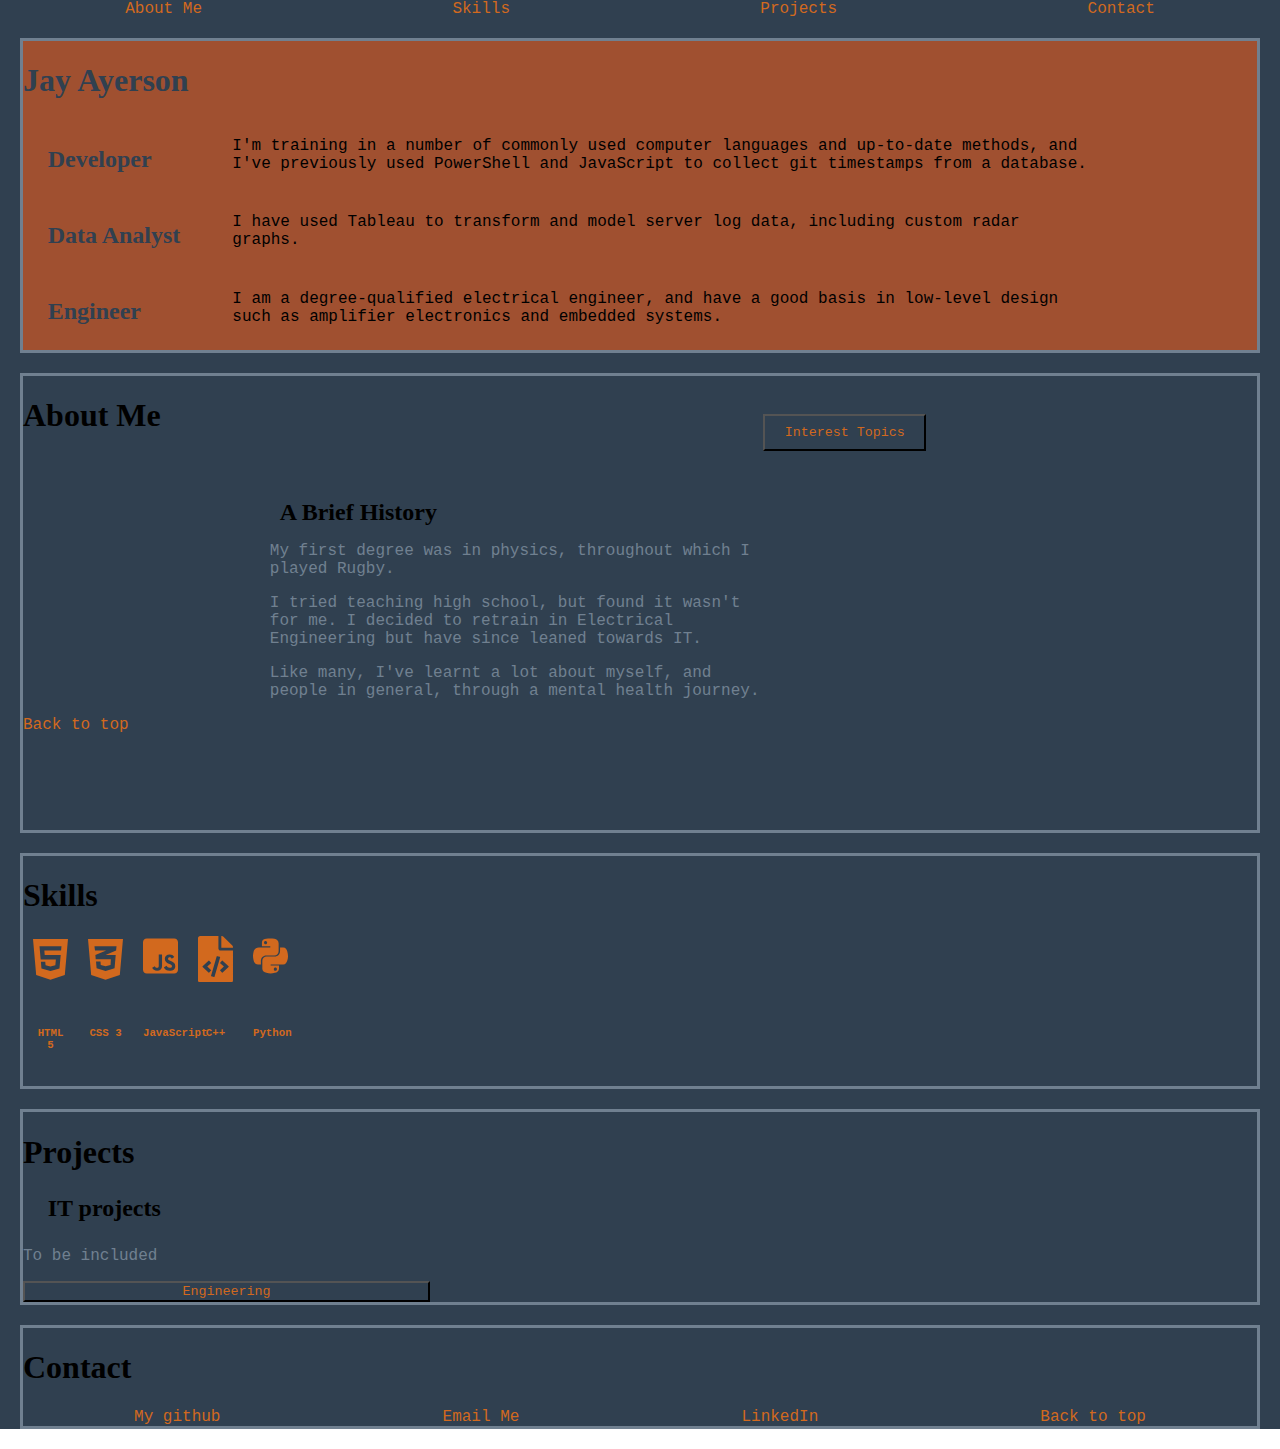
==== Portfolio.html @ 1999d2dd "Boilerplate" ====
<!DOCTYPE html>
<html lang="en">
<head>
    <meta charset="UTF-8">
    <meta http-equiv="X-UA-Compatible" content="IE=edge">
    <meta name="viewport" content="width=device-width, initial-scale=1.0">
    <title>J.Ayerson</title>
    <link rel="stylesheet" href="portmain.css">
</head>
        <!-- Boilerplate version -->
<body>

    <main>
        <a name="top"></a>
        <nav>
            <!-- Landing, About, Tech skills, IT dev Projects, Engineering/Physics(?), Contact  -->
            <a href="#about">About Me</a>
            <a href="#skills">Skills</a>
            <a href="#projects">Projects</a>
            <a href="#contact">Contact</a>
        </nav>
        <div class="box landing">
            <h1>Jay Ayerson</h1>
            <table class="landing__table">
                <div class="landing__table--row">
                    <h2>Developer</h2>
                    <p>I'm training in a number of commonly used computer languages and up-to-date methods, and I've previously used PowerShell and JavaScript to collect git timestamps from a database.</p>
                </div>
                <div class="landing__table--row">
                    <h2>Data Analyst</h2>
                    <p>I have used Tableau to transform and model server log data, including custom radar graphs.</p>
                </div>
                <div class="landing__table--row">
                    <h2>Engineer</h2>
                    <p>I am a degree-qualified electrical engineer, and have a good basis in low-level design such as amplifier electronics and embedded systems.</p>
                </div>
            </table>
        </div>
        <a name="about"></a>
        <div class="box1">
            <h1 class="box1__header">About Me</h1>
            <div class="box1__element--main">
                <h2>A Brief History</h2>
                <p>My first degree was in physics, throughout which I played Rugby.</p>
                <p>I tried teaching high school, but found it wasn't for me. I decided to retrain in Electrical Engineering but have since leaned towards IT.</p>
                <p>Like many, I've learnt a lot about myself, and people in general, through a mental health journey.</p>
            </div>
            <div class="box1__button">
                <button type="button" class="box1__button--collapsible" onclick="showTopics()">Interest Topics</button>
            </div>
            <div class="box1__element--collapsible" id="collapsible">
                <h2>A Selection of Interest Topics on Youtube</h2>
                    <ul>
                        <li><a href="https://www.youtube.com/watch?v=Kpm8rEywBDQ&ab_channel=AnswerinProgress">Algorithm vs algorithm</a></li>
                        <li><a href="https://www.youtube.com/watch?v=BvLf63krM2g&ab_channel=It%27sOkayToBeSmart">Why do we lie?</a> - How are our minds actually built?</li>
                        <li><a href="https://www.youtube.com/playlist?list=PLui6Eyny-UzwxbWCWDbTzEwsZnnROBTIL">Yoga</a></li>
                        <li><a href="https://www.youtube.com/playlist?list=PL8dPuuaLjXtNgK6MZucdYldNkMybYIHKR">A Crash Course in Philosophy</a></li>
                        <li><a href="https://www.youtube.com/watch?v=uFh5_RjpFeY&ab_channel=toldinstone">What happened to the spoils of Rome?</a></li>
                </ul>
            </div>
            <a href="#top" class="top">Back to top</a>
        </div>
        <div class="box">
            <a name="skills"></a>
            <h1>Skills</h1>
            <div class="box__icons">
                <svg aria-hidden="true" focusable="false" data-prefix="fab" data-icon="html5" role="img" xmlns="http://www.w3.org/2000/svg" viewBox="0 0 384 512" class="svg-inline--fa fa-html5 fa-w-12 fa-2x"><path fill="currentColor" d="M0 32l34.9 395.8L191.5 480l157.6-52.2L384 32H0zm308.2 127.9H124.4l4.1 49.4h175.6l-13.6 148.4-97.9 27v.3h-1.1l-98.7-27.3-6-75.8h47.7L138 320l53.5 14.5 53.7-14.5 6-62.2H84.3L71.5 112.2h241.1l-4.4 47.7z" class=""></path></svg>
                <svg aria-hidden="true" focusable="false" data-prefix="fab" data-icon="css3-alt" role="img" xmlns="http://www.w3.org/2000/svg" viewBox="0 0 384 512" class="svg-inline--fa fa-css3-alt fa-w-12 fa-2x"><path fill="currentColor" d="M0 32l34.9 395.8L192 480l157.1-52.2L384 32H0zm313.1 80l-4.8 47.3L193 208.6l-.3.1h111.5l-12.8 146.6-98.2 28.7-98.8-29.2-6.4-73.9h48.9l3.2 38.3 52.6 13.3 54.7-15.4 3.7-61.6-166.3-.5v-.1l-.2.1-3.6-46.3L193.1 162l6.5-2.7H76.7L70.9 112h242.2z" class=""></path></svg>
                <svg aria-hidden="true" focusable="false" data-prefix="fab" data-icon="js-square" role="img" xmlns="http://www.w3.org/2000/svg" viewBox="0 0 448 512" class="svg-inline--fa fa-js-square fa-w-14 fa-2x"><path fill="currentColor" d="M400 32H48C21.5 32 0 53.5 0 80v352c0 26.5 21.5 48 48 48h352c26.5 0 48-21.5 48-48V80c0-26.5-21.5-48-48-48zM243.8 381.4c0 43.6-25.6 63.5-62.9 63.5-33.7 0-53.2-17.4-63.2-38.5l34.3-20.7c6.6 11.7 12.6 21.6 27.1 21.6 13.8 0 22.6-5.4 22.6-26.5V237.7h42.1v143.7zm99.6 63.5c-39.1 0-64.4-18.6-76.7-43l34.3-19.8c9 14.7 20.8 25.6 41.5 25.6 17.4 0 28.6-8.7 28.6-20.8 0-14.4-11.4-19.5-30.7-28l-10.5-4.5c-30.4-12.9-50.5-29.2-50.5-63.5 0-31.6 24.1-55.6 61.6-55.6 26.8 0 46 9.3 59.8 33.7L368 290c-7.2-12.9-15-18-27.1-18-12.3 0-20.1 7.8-20.1 18 0 12.6 7.8 17.7 25.9 25.6l10.5 4.5c35.8 15.3 55.9 31 55.9 66.2 0 37.8-29.8 58.6-69.7 58.6z" class=""></path></svg>
                <svg aria-hidden="true" focusable="false" data-prefix="fas" data-icon="file-code" role="img" xmlns="http://www.w3.org/2000/svg" viewBox="0 0 384 512" class="svg-inline--fa fa-file-code fa-w-12 fa-3x"><path fill="currentColor" d="M384 121.941V128H256V0h6.059c6.365 0 12.47 2.529 16.971 7.029l97.941 97.941A24.005 24.005 0 0 1 384 121.941zM248 160c-13.2 0-24-10.8-24-24V0H24C10.745 0 0 10.745 0 24v464c0 13.255 10.745 24 24 24h336c13.255 0 24-10.745 24-24V160H248zM123.206 400.505a5.4 5.4 0 0 1-7.633.246l-64.866-60.812a5.4 5.4 0 0 1 0-7.879l64.866-60.812a5.4 5.4 0 0 1 7.633.246l19.579 20.885a5.4 5.4 0 0 1-.372 7.747L101.65 336l40.763 35.874a5.4 5.4 0 0 1 .372 7.747l-19.579 20.884zm51.295 50.479l-27.453-7.97a5.402 5.402 0 0 1-3.681-6.692l61.44-211.626a5.402 5.402 0 0 1 6.692-3.681l27.452 7.97a5.4 5.4 0 0 1 3.68 6.692l-61.44 211.626a5.397 5.397 0 0 1-6.69 3.681zm160.792-111.045l-64.866 60.812a5.4 5.4 0 0 1-7.633-.246l-19.58-20.885a5.4 5.4 0 0 1 .372-7.747L284.35 336l-40.763-35.874a5.4 5.4 0 0 1-.372-7.747l19.58-20.885a5.4 5.4 0 0 1 7.633-.246l64.866 60.812a5.4 5.4 0 0 1-.001 7.879z" class=""></path></svg>
                <svg aria-hidden="true" focusable="false" data-prefix="fab" data-icon="python" role="img" xmlns="http://www.w3.org/2000/svg" viewBox="0 0 448 512" class="svg-inline--fa fa-python fa-w-14 fa-2x"><path fill="currentColor" d="M439.8 200.5c-7.7-30.9-22.3-54.2-53.4-54.2h-40.1v47.4c0 36.8-31.2 67.8-66.8 67.8H172.7c-29.2 0-53.4 25-53.4 54.3v101.8c0 29 25.2 46 53.4 54.3 33.8 9.9 66.3 11.7 106.8 0 26.9-7.8 53.4-23.5 53.4-54.3v-40.7H226.2v-13.6h160.2c31.1 0 42.6-21.7 53.4-54.2 11.2-33.5 10.7-65.7 0-108.6zM286.2 404c11.1 0 20.1 9.1 20.1 20.3 0 11.3-9 20.4-20.1 20.4-11 0-20.1-9.2-20.1-20.4.1-11.3 9.1-20.3 20.1-20.3zM167.8 248.1h106.8c29.7 0 53.4-24.5 53.4-54.3V91.9c0-29-24.4-50.7-53.4-55.6-35.8-5.9-74.7-5.6-106.8.1-45.2 8-53.4 24.7-53.4 55.6v40.7h106.9v13.6h-147c-31.1 0-58.3 18.7-66.8 54.2-9.8 40.7-10.2 66.1 0 108.6 7.6 31.6 25.7 54.2 56.8 54.2H101v-48.8c0-35.3 30.5-66.4 66.8-66.4zm-6.7-142.6c-11.1 0-20.1-9.1-20.1-20.3.1-11.3 9-20.4 20.1-20.4 11 0 20.1 9.2 20.1 20.4s-9 20.3-20.1 20.3z" class=""></path></svg>
                <h6>HTML 5</h6>
                <h6>CSS 3</h6>
                <h6>JavaScript</h6>
                <h6>C++</h6>
                <h6>Python</h6>
            </div>
        </div>
        <div class="box">
            <a name="projects"></a>
            <h1>Projects</h1>
            <h2>IT projects</h2>
            <p>To be included</p>
            <button type="button" class="box1__button--collapsible" onclick="showEng()">Engineering</button>
            <div id = be-hidden>
                <h2>Engineering projects</h2>
                <p>To be included</p>
            </div>
        </div>
        <div class="box">
            <a name="contact"></a>
            <h1>Contact</h1>
            <div class="box__spaced">
                <a href="https://github.com/Jayerson">My github</a>
                <a href="mailto:ayersonj@gmail.com">Email Me</a>
                <a href="https://www.linkedin.com/in/   jay-ayerson-a98764133/">LinkedIn</a>
                <a href="#top">Back to top</a>
            </div>
        </div>
    </main>  
</body>
<script src="portmain.js"></script>
</html>
---- portmain.css ----
/* Base palette:
Chocolate, slategrey, on #304050 base; orange highlights*/
body {
  margin: 0;
  padding: 0;
}

main {
  background-color: #304050;
}

nav {
  display: flex;
  justify-content: space-around;
  width: 100%;
}

a:link {
  color: chocolate;
  text-decoration: none;
}
a:hover {
  color: orange;
}
a:visited {
  color: slategrey;
}

.box1 {
  border: 3px solid slategrey;
  margin: 20px;
  display: grid;
  grid-template-columns: 1fr 2fr 2fr;
  grid-template-rows: 1fr 2fr 1fr;
  grid-template-areas: "header . button" ". one two" "top . .";
}
.box1__header {
  grid-area: header;
}
.box1__element--main {
  grid-area: one;
}
.box1__element--collapsible {
  grid-area: two;
  display: none;
}
.box1__button {
  grid-area: button;
  background-color: #304050;
  display: flex;
  justify-content: start;
  align-items: center;
}
.box1__button--collapsible {
  height: 33%;
  width: 33%;
  background-color: #304050;
  color: chocolate;
}
.box1__button--collapsible:hover {
  background-color: slategrey;
  color: orange;
}

.landing {
  background-color: #a05030;
  color: #304050;
  display: flex;
  justify-content: space-around;
  flex-direction: column;
}
.landing__table {
  width: 90%;
}
.landing__table--row {
  display: flex;
  flex-direction: row;
  justify-content: start;
}
.landing__table--row > h2 {
  width: 160px;
}
.landing__table--row > p {
  color: black;
  width: 70%;
}

.box {
  border: 3px solid slategrey;
  margin: 20px;
}
.box__spaced {
  display: flex;
  width: 100%;
  justify-content: space-around;
}
.box__icons {
  color: chocolate;
  display: grid;
  gap: 20px;
  margin: 10px;
  grid-template-columns: repeat(5, 35px);
  text-align: center;
}

.top {
  grid-area: top;
}

li,
p {
  color: slategrey;
  font-family: courier;
}

a,
button {
  font-family: courier;
}

h6 {
  font-family: courier;
}

h1 {
  font-family: verdana;
}

h2 {
  margin: 2%;
  font-family: verdana;
}

#be-hidden {
  display: none;
}
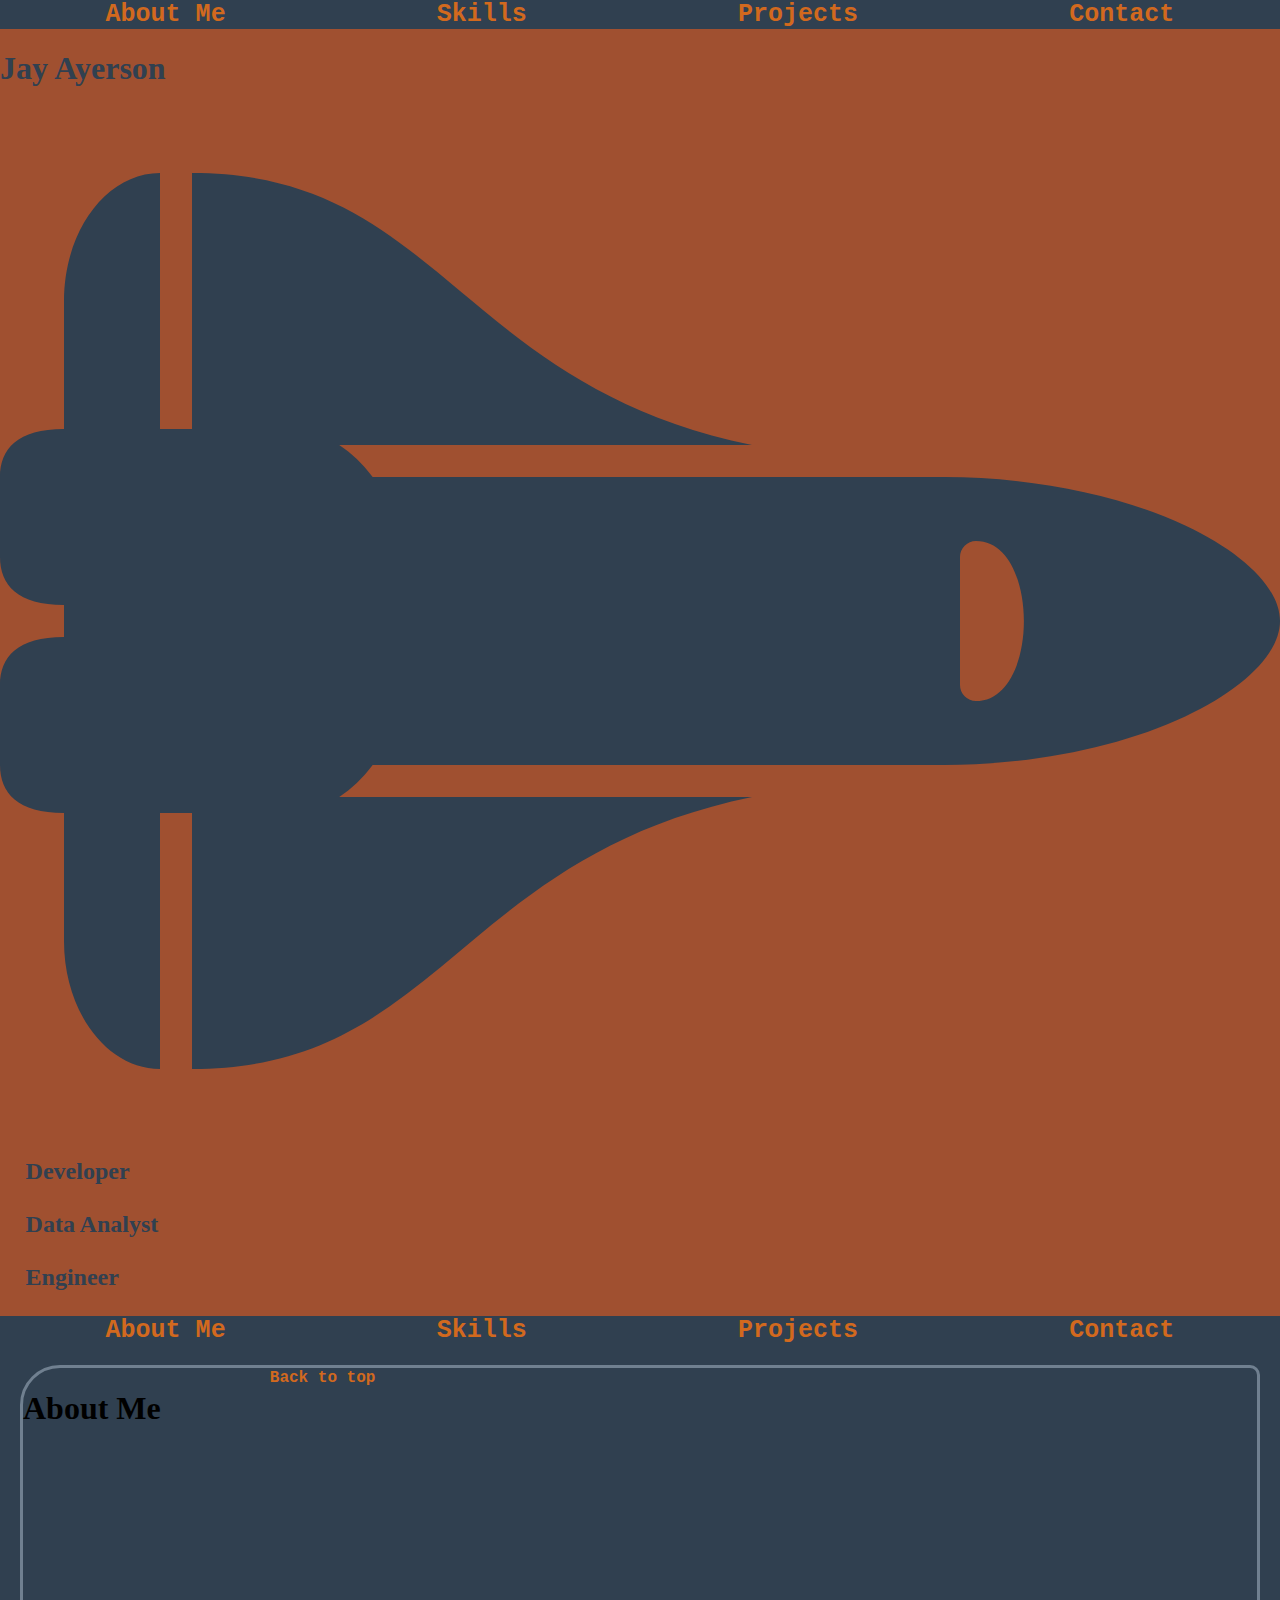
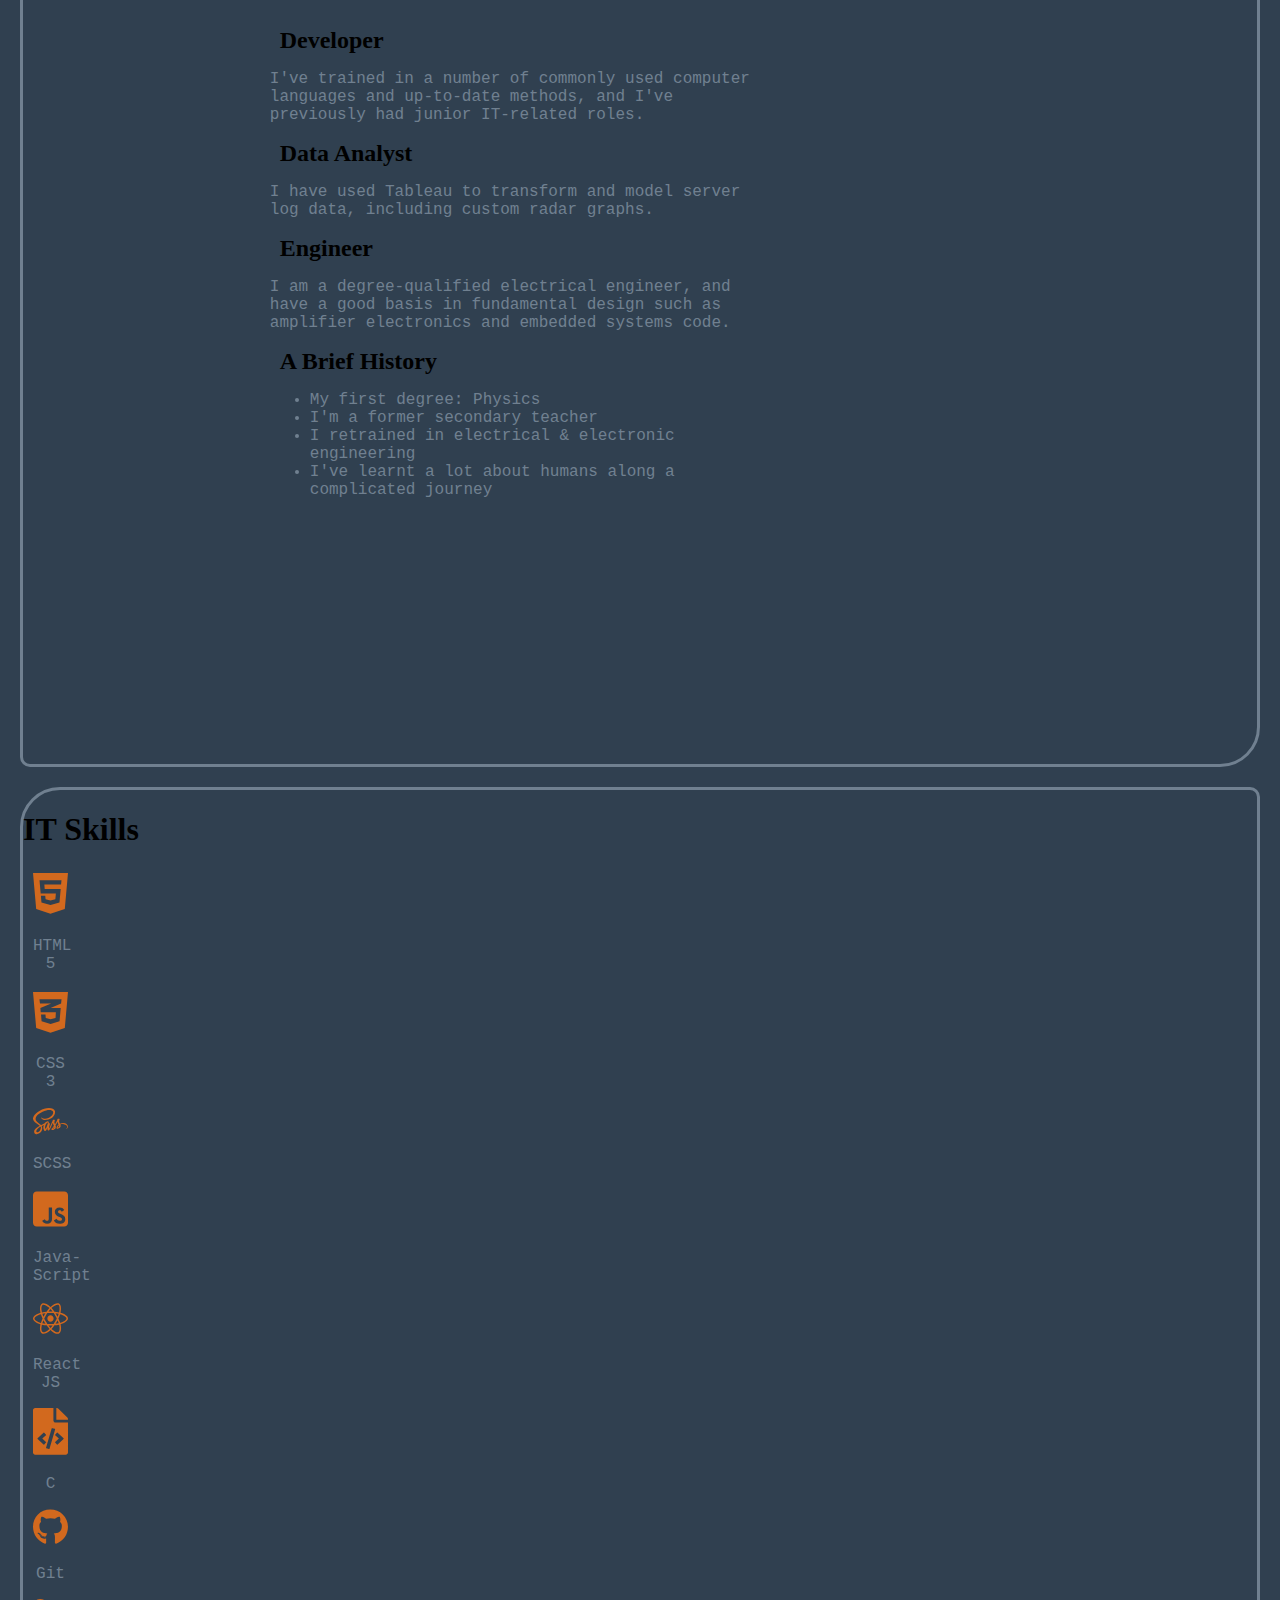
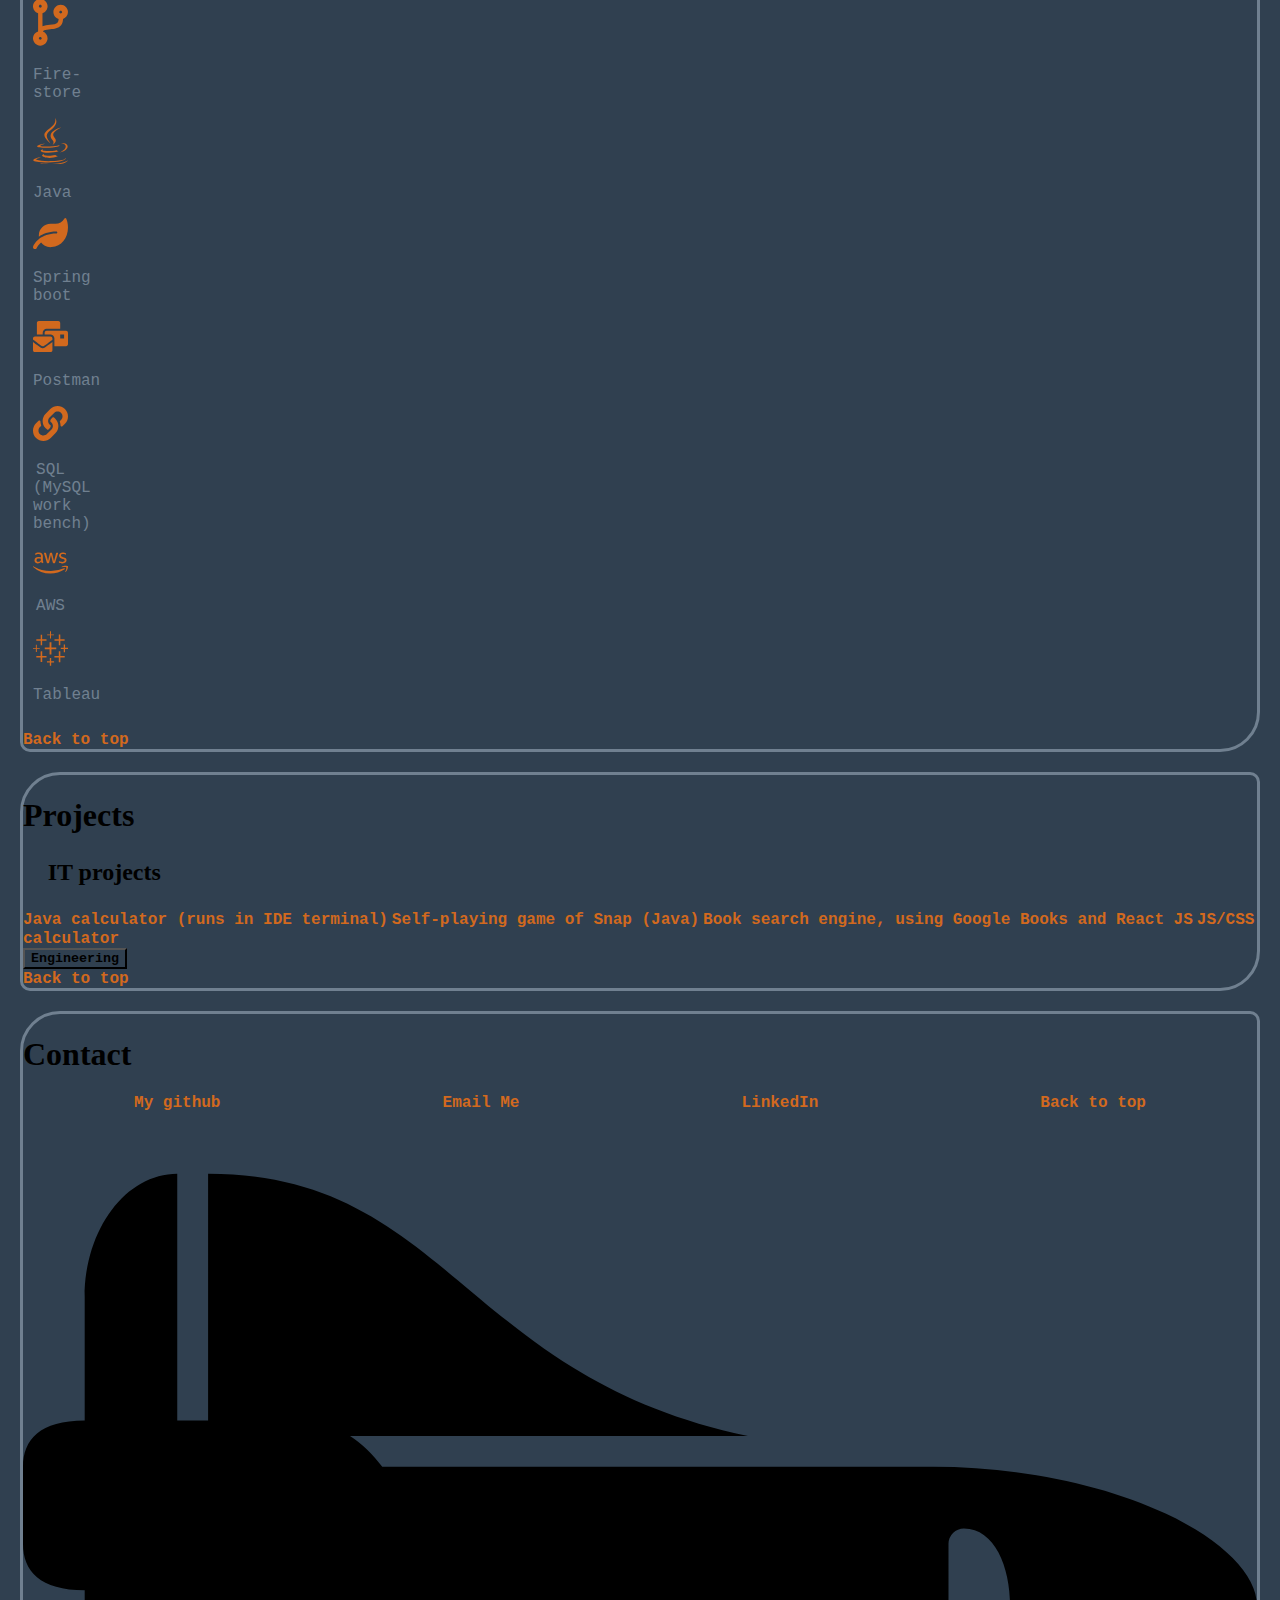
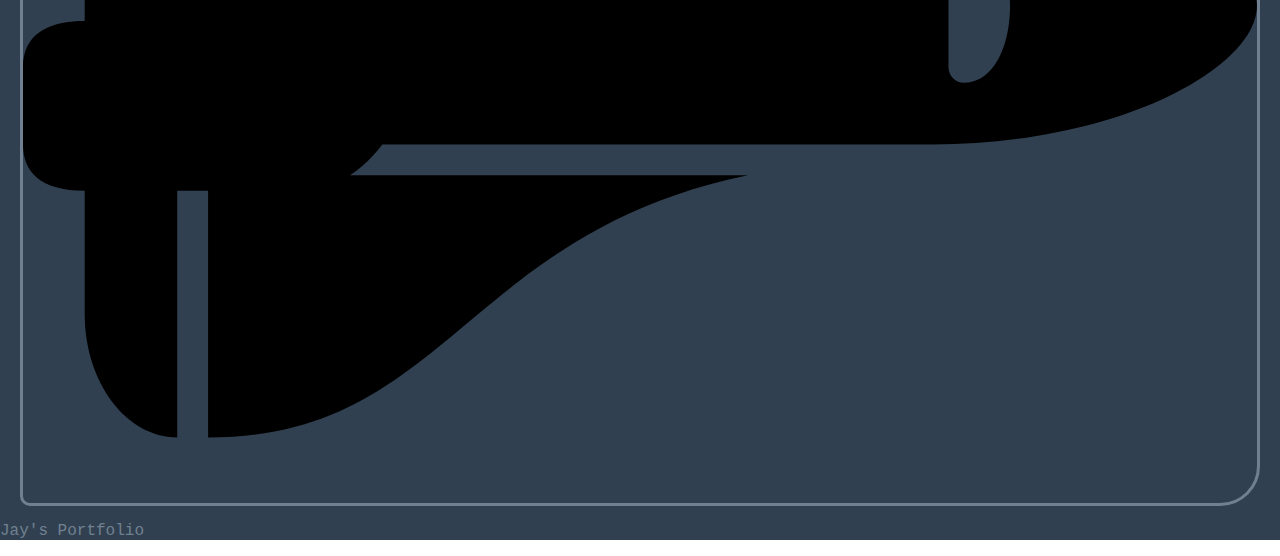
==== commit 2e5bb7c0: "minor content update" ====
--- a/Portfolio.html
+++ b/Portfolio.html
@@ -7,96 +7,183 @@
     <title>J.Ayerson</title>
     <link rel="stylesheet" href="portmain.css">
 </head>
-        <!-- Boilerplate version -->
+
 <body>
 
     <main>
         <a name="top"></a>
         <nav>
-            <!-- Landing, About, Tech skills, IT dev Projects, Engineering/Physics(?), Contact  -->
             <a href="#about">About Me</a>
             <a href="#skills">Skills</a>
             <a href="#projects">Projects</a>
             <a href="#contact">Contact</a>
         </nav>
-        <div class="box landing">
+        <div class="landing">
             <h1>Jay Ayerson</h1>
-            <table class="landing__table">
-                <div class="landing__table--row">
-                    <h2>Developer</h2>
-                    <p>I'm training in a number of commonly used computer languages and up-to-date methods, and I've previously used PowerShell and JavaScript to collect git timestamps from a database.</p>
-                </div>
-                <div class="landing__table--row">
-                    <h2>Data Analyst</h2>
-                    <p>I have used Tableau to transform and model server log data, including custom radar graphs.</p>
-                </div>
-                <div class="landing__table--row">
-                    <h2>Engineer</h2>
-                    <p>I am a degree-qualified electrical engineer, and have a good basis in low-level design such as amplifier electronics and embedded systems.</p>
-                </div>
-            </table>
+            <svg class = "land" aria-hidden="true" focusable="false" data-prefix="fas" data-icon="space-shuttle" role="img" xmlns="http://www.w3.org/2000/svg" viewBox="0 0 640 512" class="svg-inline--fa fa-space-shuttle fa-w-20 fa-3x"><path fill="currentColor" d="M592.604 208.244C559.735 192.836 515.777 184 472 184H186.327c-4.952-6.555-10.585-11.978-16.72-16H376C229.157 137.747 219.403 32 96.003 32H96v128H80V32c-26.51 0-48 28.654-48 64v64c-23.197 0-32 10.032-32 24v40c0 13.983 8.819 24 32 24v16c-23.197 0-32 10.032-32 24v40c0 13.983 8.819 24 32 24v64c0 35.346 21.49 64 48 64V352h16v128h.003c123.4 0 133.154-105.747 279.997-136H169.606c6.135-4.022 11.768-9.445 16.72-16H472c43.777 0 87.735-8.836 120.604-24.244C622.282 289.845 640 271.992 640 256s-17.718-33.845-47.396-47.756zM488 296a8 8 0 0 1-8-8v-64a8 8 0 0 1 8-8c31.909 0 31.942 80 0 80z" class=""></path></svg>
+            <div class="landing__text">
+                <h2>Developer</h2>
+                <h2>Data Analyst</h2>
+                <h2>Engineer</h2>
+            </div>
         </div>
         <a name="about"></a>
-        <div class="box1">
-            <h1 class="box1__header">About Me</h1>
+        <nav id="sticky_nav">
+            <a href="#about">About Me</a>
+            <a href="#skills">Skills</a>
+            <a href="#projects">Projects</a>
+            <a href="#contact">Contact</a>
+        </nav>
+        <div class="box box1">
+            <h1>About Me</h1>
             <div class="box1__element--main">
+                <h2>Developer</h2>
+                <p>I've trained in a number of commonly used computer languages and up-to-date methods, and I've previously had junior IT-related roles.</p>
+                <h2>Data Analyst</h2>
+                <p>I have used Tableau to transform and model server log data, including custom radar graphs.</p>
+                <h2>Engineer</h2>
+                <p>I am a degree-qualified electrical engineer, and have a good basis in fundamental design such as amplifier electronics and embedded systems code.</p>
                 <h2>A Brief History</h2>
-                <p>My first degree was in physics, throughout which I played Rugby.</p>
-                <p>I tried teaching high school, but found it wasn't for me. I decided to retrain in Electrical Engineering but have since leaned towards IT.</p>
-                <p>Like many, I've learnt a lot about myself, and people in general, through a mental health journey.</p>
+                <ul>
+                    <li>My first degree: Physics</li>
+                    <li>I'm a former secondary teacher</li>
+                    <li>I retrained in electrical & electronic engineering</li>
+                    <li>I've learnt a lot about humans along a complicated journey</li>
+                </ul>
             </div>
-            <div class="box1__button">
-                <button type="button" class="box1__button--collapsible" onclick="showTopics()">Interest Topics</button>
-            </div>
-            <div class="box1__element--collapsible" id="collapsible">
-                <h2>A Selection of Interest Topics on Youtube</h2>
+            <div class="box1__element--collapsible" >
+                <button type="button" class="box1__button" 
+                    id="about_inline"
+                    onclick="showTopics()"
+                    >Interest Topics</button>
+                <div id="collapsible">
+                    <button type="button"
+                    onclick="showTopics()"
+                    class=box1__button>Hide</button>
+                    <h2>A Selection of Interest Topics on Youtube</h2>
                     <ul>
                         <li><a href="https://www.youtube.com/watch?v=Kpm8rEywBDQ&ab_channel=AnswerinProgress">Algorithm vs algorithm</a></li>
                         <li><a href="https://www.youtube.com/watch?v=BvLf63krM2g&ab_channel=It%27sOkayToBeSmart">Why do we lie?</a> - How are our minds actually built?</li>
                         <li><a href="https://www.youtube.com/playlist?list=PLui6Eyny-UzwxbWCWDbTzEwsZnnROBTIL">Yoga</a></li>
                         <li><a href="https://www.youtube.com/playlist?list=PL8dPuuaLjXtNgK6MZucdYldNkMybYIHKR">A Crash Course in Philosophy</a></li>
                         <li><a href="https://www.youtube.com/watch?v=uFh5_RjpFeY&ab_channel=toldinstone">What happened to the spoils of Rome?</a></li>
-                </ul>
+                    </ul>
+                </div>
+                <div id="swapout">
+                    <svg aria-hidden="true" focusable="false" data-prefix="fab" data-icon="youtube" role="img" xmlns="http://www.w3.org/2000/svg" viewBox="0 0 576 512" class="svg-inline--fa fa-youtube fa-w-18 fa-2x"><path fill="$third" d="M549.655 124.083c-6.281-23.65-24.787-42.276-48.284-48.597C458.781 64 288 64 288 64S117.22 64 74.629 75.486c-23.497 6.322-42.003 24.947-48.284 48.597-11.412 42.867-11.412 132.305-11.412 132.305s0 89.438 11.412 132.305c6.281 23.65 24.787 41.5 48.284 47.821C117.22 448 288 448 288 448s170.78 0 213.371-11.486c23.497-6.321 42.003-24.171 48.284-47.821 11.412-42.867 11.412-132.305 11.412-132.305s0-89.438-11.412-132.305zm-317.51 213.508V175.185l142.739 81.205-142.739 81.201z" class=""></path></svg>
+                </div>
             </div>
-            <a href="#top" class="top">Back to top</a>
+            <div class="toNav"><a href="#top" class="top">Back to top</a></div>           
         </div>
         <div class="box">
             <a name="skills"></a>
-            <h1>Skills</h1>
+            <h1>IT Skills</h1>
             <div class="box__icons">
-                <svg aria-hidden="true" focusable="false" data-prefix="fab" data-icon="html5" role="img" xmlns="http://www.w3.org/2000/svg" viewBox="0 0 384 512" class="svg-inline--fa fa-html5 fa-w-12 fa-2x"><path fill="currentColor" d="M0 32l34.9 395.8L191.5 480l157.6-52.2L384 32H0zm308.2 127.9H124.4l4.1 49.4h175.6l-13.6 148.4-97.9 27v.3h-1.1l-98.7-27.3-6-75.8h47.7L138 320l53.5 14.5 53.7-14.5 6-62.2H84.3L71.5 112.2h241.1l-4.4 47.7z" class=""></path></svg>
-                <svg aria-hidden="true" focusable="false" data-prefix="fab" data-icon="css3-alt" role="img" xmlns="http://www.w3.org/2000/svg" viewBox="0 0 384 512" class="svg-inline--fa fa-css3-alt fa-w-12 fa-2x"><path fill="currentColor" d="M0 32l34.9 395.8L192 480l157.1-52.2L384 32H0zm313.1 80l-4.8 47.3L193 208.6l-.3.1h111.5l-12.8 146.6-98.2 28.7-98.8-29.2-6.4-73.9h48.9l3.2 38.3 52.6 13.3 54.7-15.4 3.7-61.6-166.3-.5v-.1l-.2.1-3.6-46.3L193.1 162l6.5-2.7H76.7L70.9 112h242.2z" class=""></path></svg>
-                <svg aria-hidden="true" focusable="false" data-prefix="fab" data-icon="js-square" role="img" xmlns="http://www.w3.org/2000/svg" viewBox="0 0 448 512" class="svg-inline--fa fa-js-square fa-w-14 fa-2x"><path fill="currentColor" d="M400 32H48C21.5 32 0 53.5 0 80v352c0 26.5 21.5 48 48 48h352c26.5 0 48-21.5 48-48V80c0-26.5-21.5-48-48-48zM243.8 381.4c0 43.6-25.6 63.5-62.9 63.5-33.7 0-53.2-17.4-63.2-38.5l34.3-20.7c6.6 11.7 12.6 21.6 27.1 21.6 13.8 0 22.6-5.4 22.6-26.5V237.7h42.1v143.7zm99.6 63.5c-39.1 0-64.4-18.6-76.7-43l34.3-19.8c9 14.7 20.8 25.6 41.5 25.6 17.4 0 28.6-8.7 28.6-20.8 0-14.4-11.4-19.5-30.7-28l-10.5-4.5c-30.4-12.9-50.5-29.2-50.5-63.5 0-31.6 24.1-55.6 61.6-55.6 26.8 0 46 9.3 59.8 33.7L368 290c-7.2-12.9-15-18-27.1-18-12.3 0-20.1 7.8-20.1 18 0 12.6 7.8 17.7 25.9 25.6l10.5 4.5c35.8 15.3 55.9 31 55.9 66.2 0 37.8-29.8 58.6-69.7 58.6z" class=""></path></svg>
-                <svg aria-hidden="true" focusable="false" data-prefix="fas" data-icon="file-code" role="img" xmlns="http://www.w3.org/2000/svg" viewBox="0 0 384 512" class="svg-inline--fa fa-file-code fa-w-12 fa-3x"><path fill="currentColor" d="M384 121.941V128H256V0h6.059c6.365 0 12.47 2.529 16.971 7.029l97.941 97.941A24.005 24.005 0 0 1 384 121.941zM248 160c-13.2 0-24-10.8-24-24V0H24C10.745 0 0 10.745 0 24v464c0 13.255 10.745 24 24 24h336c13.255 0 24-10.745 24-24V160H248zM123.206 400.505a5.4 5.4 0 0 1-7.633.246l-64.866-60.812a5.4 5.4 0 0 1 0-7.879l64.866-60.812a5.4 5.4 0 0 1 7.633.246l19.579 20.885a5.4 5.4 0 0 1-.372 7.747L101.65 336l40.763 35.874a5.4 5.4 0 0 1 .372 7.747l-19.579 20.884zm51.295 50.479l-27.453-7.97a5.402 5.402 0 0 1-3.681-6.692l61.44-211.626a5.402 5.402 0 0 1 6.692-3.681l27.452 7.97a5.4 5.4 0 0 1 3.68 6.692l-61.44 211.626a5.397 5.397 0 0 1-6.69 3.681zm160.792-111.045l-64.866 60.812a5.4 5.4 0 0 1-7.633-.246l-19.58-20.885a5.4 5.4 0 0 1 .372-7.747L284.35 336l-40.763-35.874a5.4 5.4 0 0 1-.372-7.747l19.58-20.885a5.4 5.4 0 0 1 7.633-.246l64.866 60.812a5.4 5.4 0 0 1-.001 7.879z" class=""></path></svg>
-                <svg aria-hidden="true" focusable="false" data-prefix="fab" data-icon="python" role="img" xmlns="http://www.w3.org/2000/svg" viewBox="0 0 448 512" class="svg-inline--fa fa-python fa-w-14 fa-2x"><path fill="currentColor" d="M439.8 200.5c-7.7-30.9-22.3-54.2-53.4-54.2h-40.1v47.4c0 36.8-31.2 67.8-66.8 67.8H172.7c-29.2 0-53.4 25-53.4 54.3v101.8c0 29 25.2 46 53.4 54.3 33.8 9.9 66.3 11.7 106.8 0 26.9-7.8 53.4-23.5 53.4-54.3v-40.7H226.2v-13.6h160.2c31.1 0 42.6-21.7 53.4-54.2 11.2-33.5 10.7-65.7 0-108.6zM286.2 404c11.1 0 20.1 9.1 20.1 20.3 0 11.3-9 20.4-20.1 20.4-11 0-20.1-9.2-20.1-20.4.1-11.3 9.1-20.3 20.1-20.3zM167.8 248.1h106.8c29.7 0 53.4-24.5 53.4-54.3V91.9c0-29-24.4-50.7-53.4-55.6-35.8-5.9-74.7-5.6-106.8.1-45.2 8-53.4 24.7-53.4 55.6v40.7h106.9v13.6h-147c-31.1 0-58.3 18.7-66.8 54.2-9.8 40.7-10.2 66.1 0 108.6 7.6 31.6 25.7 54.2 56.8 54.2H101v-48.8c0-35.3 30.5-66.4 66.8-66.4zm-6.7-142.6c-11.1 0-20.1-9.1-20.1-20.3.1-11.3 9-20.4 20.1-20.4 11 0 20.1 9.2 20.1 20.4s-9 20.3-20.1 20.3z" class=""></path></svg>
-                <h6>HTML 5</h6>
-                <h6>CSS 3</h6>
-                <h6>JavaScript</h6>
-                <h6>C++</h6>
-                <h6>Python</h6>
+                <div class="box__icons--grid">
+                    <div>
+                        <svg aria-hidden="true" focusable="false" data-prefix="fab" data-icon="html5" role="img" xmlns="http://www.w3.org/2000/svg" viewBox="0 0 384 512" class="svg-inline--fa fa-html5 fa-w-12 fa-2x"><path fill="currentColor" d="M0 32l34.9 395.8L191.5 480l157.6-52.2L384 32H0zm308.2 127.9H124.4l4.1 49.4h175.6l-13.6 148.4-97.9 27v.3h-1.1l-98.7-27.3-6-75.8h47.7L138 320l53.5 14.5 53.7-14.5 6-62.2H84.3L71.5 112.2h241.1l-4.4 47.7z" class=""></path></svg>
+                        <p>HTML 5</p>
+                    </div>
+                    <div>
+                        <svg aria-hidden="true" focusable="false" data-prefix="fab" data-icon="css3-alt" role="img" xmlns="http://www.w3.org/2000/svg" viewBox="0 0 384 512" class="svg-inline--fa fa-css3-alt fa-w-12 fa-2x"><path fill="currentColor" d="M0 32l34.9 395.8L192 480l157.1-52.2L384 32H0zm313.1 80l-4.8 47.3L193 208.6l-.3.1h111.5l-12.8 146.6-98.2 28.7-98.8-29.2-6.4-73.9h48.9l3.2 38.3 52.6 13.3 54.7-15.4 3.7-61.6-166.3-.5v-.1l-.2.1-3.6-46.3L193.1 162l6.5-2.7H76.7L70.9 112h242.2z" class=""></path></svg>
+                        <p>CSS 3</p>
+                    </div>
+                    <div>
+                        <svg aria-hidden="true" focusable="false" data-prefix="fab" data-icon="sass" role="img" xmlns="http://www.w3.org/2000/svg" viewBox="0 0 640 512" class="svg-inline--fa fa-sass fa-w-20 fa-2x"><path fill="currentColor" d="M301.84 378.92c-.3.6-.6 1.08 0 0zm249.13-87a131.16 131.16 0 0 0-58 13.5c-5.9-11.9-12-22.3-13-30.1-1.2-9.1-2.5-14.5-1.1-25.3s7.7-26.1 7.6-27.2-1.4-6.6-14.3-6.7-24 2.5-25.29 5.9a122.83 122.83 0 0 0-5.3 19.1c-2.3 11.7-25.79 53.5-39.09 75.3-4.4-8.5-8.1-16-8.9-22-1.2-9.1-2.5-14.5-1.1-25.3s7.7-26.1 7.6-27.2-1.4-6.6-14.29-6.7-24 2.5-25.3 5.9-2.7 11.4-5.3 19.1-33.89 77.3-42.08 95.4c-4.2 9.2-7.8 16.6-10.4 21.6-.4.8-.7 1.3-.9 1.7.3-.5.5-1 .5-.8-2.2 4.3-3.5 6.7-3.5 6.7v.1c-1.7 3.2-3.6 6.1-4.5 6.1-.6 0-1.9-8.4.3-19.9 4.7-24.2 15.8-61.8 15.7-63.1-.1-.7 2.1-7.2-7.3-10.7-9.1-3.3-12.4 2.2-13.2 2.2s-1.4 2-1.4 2 10.1-42.4-19.39-42.4c-18.4 0-44 20.2-56.58 38.5-7.9 4.3-25 13.6-43 23.5-6.9 3.8-14 7.7-20.7 11.4-.5-.5-.9-1-1.4-1.5-35.79-38.2-101.87-65.2-99.07-116.5 1-18.7 7.5-67.8 127.07-127.4 98-48.8 176.35-35.4 189.84-5.6 19.4 42.5-41.89 121.6-143.66 133-38.79 4.3-59.18-10.7-64.28-16.3-5.3-5.9-6.1-6.2-8.1-5.1-3.3 1.8-1.2 7 0 10.1 3 7.9 15.5 21.9 36.79 28.9 18.7 6.1 64.18 9.5 119.17-11.8 61.78-23.8 109.87-90.1 95.77-145.6C386.52 18.32 293-.18 204.57 31.22c-52.69 18.7-109.67 48.1-150.66 86.4-48.69 45.6-56.48 85.3-53.28 101.9 11.39 58.9 92.57 97.3 125.06 125.7-1.6.9-3.1 1.7-4.5 2.5-16.29 8.1-78.18 40.5-93.67 74.7-17.5 38.8 2.9 66.6 16.29 70.4 41.79 11.6 84.58-9.3 107.57-43.6s20.2-79.1 9.6-99.5c-.1-.3-.3-.5-.4-.8 4.2-2.5 8.5-5 12.8-7.5 8.29-4.9 16.39-9.4 23.49-13.3-4 10.8-6.9 23.8-8.4 42.6-1.8 22 7.3 50.5 19.1 61.7 5.2 4.9 11.49 5 15.39 5 13.8 0 20-11.4 26.89-25 8.5-16.6 16-35.9 16-35.9s-9.4 52.2 16.3 52.2c9.39 0 18.79-12.1 23-18.3v.1s.2-.4.7-1.2c1-1.5 1.5-2.4 1.5-2.4v-.3c3.8-6.5 12.1-21.4 24.59-46 16.2-31.8 31.69-71.5 31.69-71.5a201.24 201.24 0 0 0 6.2 25.8c2.8 9.5 8.7 19.9 13.4 30-3.8 5.2-6.1 8.2-6.1 8.2a.31.31 0 0 0 .1.2c-3 4-6.4 8.3-9.9 12.5-12.79 15.2-28 32.6-30 37.6-2.4 5.9-1.8 10.3 2.8 13.7 3.4 2.6 9.4 3 15.69 2.5 11.5-.8 19.6-3.6 23.5-5.4a82.2 82.2 0 0 0 20.19-10.6c12.5-9.2 20.1-22.4 19.4-39.8-.4-9.6-3.5-19.2-7.3-28.2 1.1-1.6 2.3-3.3 3.4-5C434.8 301.72 450.1 270 450.1 270a201.24 201.24 0 0 0 6.2 25.8c2.4 8.1 7.09 17 11.39 25.7-18.59 15.1-30.09 32.6-34.09 44.1-7.4 21.3-1.6 30.9 9.3 33.1 4.9 1 11.9-1.3 17.1-3.5a79.46 79.46 0 0 0 21.59-11.1c12.5-9.2 24.59-22.1 23.79-39.6-.3-7.9-2.5-15.8-5.4-23.4 15.7-6.6 36.09-10.2 62.09-7.2 55.68 6.5 66.58 41.3 64.48 55.8s-13.8 22.6-17.7 25-5.1 3.3-4.8 5.1c.5 2.6 2.3 2.5 5.6 1.9 4.6-.8 29.19-11.8 30.29-38.7 1.6-34-31.09-71.4-89-71.1zm-429.18 144.7c-18.39 20.1-44.19 27.7-55.28 21.3C54.61 451 59.31 421.42 82 400c13.8-13 31.59-25 43.39-32.4 2.7-1.6 6.6-4 11.4-6.9.8-.5 1.2-.7 1.2-.7.9-.6 1.9-1.1 2.9-1.7 8.29 30.4.3 57.2-19.1 78.3zm134.36-91.4c-6.4 15.7-19.89 55.7-28.09 53.6-7-1.8-11.3-32.3-1.4-62.3 5-15.1 15.6-33.1 21.9-40.1 10.09-11.3 21.19-14.9 23.79-10.4 3.5 5.9-12.2 49.4-16.2 59.2zm111 53c-2.7 1.4-5.2 2.3-6.4 1.6-.9-.5 1.1-2.4 1.1-2.4s13.9-14.9 19.4-21.7c3.2-4 6.9-8.7 10.89-13.9 0 .5.1 1 .1 1.6-.13 17.9-17.32 30-25.12 34.8zm85.58-19.5c-2-1.4-1.7-6.1 5-20.7 2.6-5.7 8.59-15.3 19-24.5a36.18 36.18 0 0 1 1.9 10.8c-.1 22.5-16.2 30.9-25.89 34.4z" class=""></path></svg>
+                        <p>SCSS</p>
+                    </div>
+                    <div>
+                        <svg aria-hidden="true" focusable="false" data-prefix="fab" data-icon="js-square" role="img" xmlns="http://www.w3.org/2000/svg" viewBox="0 0 448 512" class="svg-inline--fa fa-js-square fa-w-14 fa-2x"><path fill="currentColor" d="M400 32H48C21.5 32 0 53.5 0 80v352c0 26.5 21.5 48 48 48h352c26.5 0 48-21.5 48-48V80c0-26.5-21.5-48-48-48zM243.8 381.4c0 43.6-25.6 63.5-62.9 63.5-33.7 0-53.2-17.4-63.2-38.5l34.3-20.7c6.6 11.7 12.6 21.6 27.1 21.6 13.8 0 22.6-5.4 22.6-26.5V237.7h42.1v143.7zm99.6 63.5c-39.1 0-64.4-18.6-76.7-43l34.3-19.8c9 14.7 20.8 25.6 41.5 25.6 17.4 0 28.6-8.7 28.6-20.8 0-14.4-11.4-19.5-30.7-28l-10.5-4.5c-30.4-12.9-50.5-29.2-50.5-63.5 0-31.6 24.1-55.6 61.6-55.6 26.8 0 46 9.3 59.8 33.7L368 290c-7.2-12.9-15-18-27.1-18-12.3 0-20.1 7.8-20.1 18 0 12.6 7.8 17.7 25.9 25.6l10.5 4.5c35.8 15.3 55.9 31 55.9 66.2 0 37.8-29.8 58.6-69.7 58.6z" class=""></path></svg>
+                        <p>Java- Script</p>
+                    </div>
+                    <div>
+                        <svg aria-hidden="true" focusable="false" data-prefix="fab" data-icon="react" role="img" xmlns="http://www.w3.org/2000/svg" viewBox="0 0 512 512" class="svg-inline--fa fa-react fa-w-16 fa-2x"><path fill="currentColor" d="M418.2 177.2c-5.4-1.8-10.8-3.5-16.2-5.1.9-3.7 1.7-7.4 2.5-11.1 12.3-59.6 4.2-107.5-23.1-123.3-26.3-15.1-69.2.6-112.6 38.4-4.3 3.7-8.5 7.6-12.5 11.5-2.7-2.6-5.5-5.2-8.3-7.7-45.5-40.4-91.1-57.4-118.4-41.5-26.2 15.2-34 60.3-23 116.7 1.1 5.6 2.3 11.1 3.7 16.7-6.4 1.8-12.7 3.8-18.6 5.9C38.3 196.2 0 225.4 0 255.6c0 31.2 40.8 62.5 96.3 81.5 4.5 1.5 9 3 13.6 4.3-1.5 6-2.8 11.9-4 18-10.5 55.5-2.3 99.5 23.9 114.6 27 15.6 72.4-.4 116.6-39.1 3.5-3.1 7-6.3 10.5-9.7 4.4 4.3 9 8.4 13.6 12.4 42.8 36.8 85.1 51.7 111.2 36.6 27-15.6 35.8-62.9 24.4-120.5-.9-4.4-1.9-8.9-3-13.5 3.2-.9 6.3-1.9 9.4-2.9 57.7-19.1 99.5-50 99.5-81.7 0-30.3-39.4-59.7-93.8-78.4zM282.9 92.3c37.2-32.4 71.9-45.1 87.7-36 16.9 9.7 23.4 48.9 12.8 100.4-.7 3.4-1.4 6.7-2.3 10-22.2-5-44.7-8.6-67.3-10.6-13-18.6-27.2-36.4-42.6-53.1 3.9-3.7 7.7-7.2 11.7-10.7zM167.2 307.5c5.1 8.7 10.3 17.4 15.8 25.9-15.6-1.7-31.1-4.2-46.4-7.5 4.4-14.4 9.9-29.3 16.3-44.5 4.6 8.8 9.3 17.5 14.3 26.1zm-30.3-120.3c14.4-3.2 29.7-5.8 45.6-7.8-5.3 8.3-10.5 16.8-15.4 25.4-4.9 8.5-9.7 17.2-14.2 26-6.3-14.9-11.6-29.5-16-43.6zm27.4 68.9c6.6-13.8 13.8-27.3 21.4-40.6s15.8-26.2 24.4-38.9c15-1.1 30.3-1.7 45.9-1.7s31 .6 45.9 1.7c8.5 12.6 16.6 25.5 24.3 38.7s14.9 26.7 21.7 40.4c-6.7 13.8-13.9 27.4-21.6 40.8-7.6 13.3-15.7 26.2-24.2 39-14.9 1.1-30.4 1.6-46.1 1.6s-30.9-.5-45.6-1.4c-8.7-12.7-16.9-25.7-24.6-39s-14.8-26.8-21.5-40.6zm180.6 51.2c5.1-8.8 9.9-17.7 14.6-26.7 6.4 14.5 12 29.2 16.9 44.3-15.5 3.5-31.2 6.2-47 8 5.4-8.4 10.5-17 15.5-25.6zm14.4-76.5c-4.7-8.8-9.5-17.6-14.5-26.2-4.9-8.5-10-16.9-15.3-25.2 16.1 2 31.5 4.7 45.9 8-4.6 14.8-10 29.2-16.1 43.4zM256.2 118.3c10.5 11.4 20.4 23.4 29.6 35.8-19.8-.9-39.7-.9-59.5 0 9.8-12.9 19.9-24.9 29.9-35.8zM140.2 57c16.8-9.8 54.1 4.2 93.4 39 2.5 2.2 5 4.6 7.6 7-15.5 16.7-29.8 34.5-42.9 53.1-22.6 2-45 5.5-67.2 10.4-1.3-5.1-2.4-10.3-3.5-15.5-9.4-48.4-3.2-84.9 12.6-94zm-24.5 263.6c-4.2-1.2-8.3-2.5-12.4-3.9-21.3-6.7-45.5-17.3-63-31.2-10.1-7-16.9-17.8-18.8-29.9 0-18.3 31.6-41.7 77.2-57.6 5.7-2 11.5-3.8 17.3-5.5 6.8 21.7 15 43 24.5 63.6-9.6 20.9-17.9 42.5-24.8 64.5zm116.6 98c-16.5 15.1-35.6 27.1-56.4 35.3-11.1 5.3-23.9 5.8-35.3 1.3-15.9-9.2-22.5-44.5-13.5-92 1.1-5.6 2.3-11.2 3.7-16.7 22.4 4.8 45 8.1 67.9 9.8 13.2 18.7 27.7 36.6 43.2 53.4-3.2 3.1-6.4 6.1-9.6 8.9zm24.5-24.3c-10.2-11-20.4-23.2-30.3-36.3 9.6.4 19.5.6 29.5.6 10.3 0 20.4-.2 30.4-.7-9.2 12.7-19.1 24.8-29.6 36.4zm130.7 30c-.9 12.2-6.9 23.6-16.5 31.3-15.9 9.2-49.8-2.8-86.4-34.2-4.2-3.6-8.4-7.5-12.7-11.5 15.3-16.9 29.4-34.8 42.2-53.6 22.9-1.9 45.7-5.4 68.2-10.5 1 4.1 1.9 8.2 2.7 12.2 4.9 21.6 5.7 44.1 2.5 66.3zm18.2-107.5c-2.8.9-5.6 1.8-8.5 2.6-7-21.8-15.6-43.1-25.5-63.8 9.6-20.4 17.7-41.4 24.5-62.9 5.2 1.5 10.2 3.1 15 4.7 46.6 16 79.3 39.8 79.3 58 0 19.6-34.9 44.9-84.8 61.4zm-149.7-15c25.3 0 45.8-20.5 45.8-45.8s-20.5-45.8-45.8-45.8c-25.3 0-45.8 20.5-45.8 45.8s20.5 45.8 45.8 45.8z" class=""></path></svg>
+                        <p>React JS</p>
+                    </div>
+                    <div>
+                        <svg aria-hidden="true" focusable="false" data-prefix="fas" data-icon="file-code" role="img" xmlns="http://www.w3.org/2000/svg" viewBox="0 0 384 512" class="svg-inline--fa fa-file-code fa-w-12 fa-3x"><path fill="currentColor" d="M384 121.941V128H256V0h6.059c6.365 0 12.47 2.529 16.971 7.029l97.941 97.941A24.005 24.005 0 0 1 384 121.941zM248 160c-13.2 0-24-10.8-24-24V0H24C10.745 0 0 10.745 0 24v464c0 13.255 10.745 24 24 24h336c13.255 0 24-10.745 24-24V160H248zM123.206 400.505a5.4 5.4 0 0 1-7.633.246l-64.866-60.812a5.4 5.4 0 0 1 0-7.879l64.866-60.812a5.4 5.4 0 0 1 7.633.246l19.579 20.885a5.4 5.4 0 0 1-.372 7.747L101.65 336l40.763 35.874a5.4 5.4 0 0 1 .372 7.747l-19.579 20.884zm51.295 50.479l-27.453-7.97a5.402 5.402 0 0 1-3.681-6.692l61.44-211.626a5.402 5.402 0 0 1 6.692-3.681l27.452 7.97a5.4 5.4 0 0 1 3.68 6.692l-61.44 211.626a5.397 5.397 0 0 1-6.69 3.681zm160.792-111.045l-64.866 60.812a5.4 5.4 0 0 1-7.633-.246l-19.58-20.885a5.4 5.4 0 0 1 .372-7.747L284.35 336l-40.763-35.874a5.4 5.4 0 0 1-.372-7.747l19.58-20.885a5.4 5.4 0 0 1 7.633-.246l64.866 60.812a5.4 5.4 0 0 1-.001 7.879z" class=""></path></svg>
+                        <p>C</p>
+                    </div>
+                    <div>
+                        <svg aria-hidden="true" focusable="false" data-prefix="fab" data-icon="github" role="img" xmlns="http://www.w3.org/2000/svg" viewBox="0 0 496 512" class="svg-inline--fa fa-github fa-w-16 fa-3x"><path fill="currentColor" d="M165.9 397.4c0 2-2.3 3.6-5.2 3.6-3.3.3-5.6-1.3-5.6-3.6 0-2 2.3-3.6 5.2-3.6 3-.3 5.6 1.3 5.6 3.6zm-31.1-4.5c-.7 2 1.3 4.3 4.3 4.9 2.6 1 5.6 0 6.2-2s-1.3-4.3-4.3-5.2c-2.6-.7-5.5.3-6.2 2.3zm44.2-1.7c-2.9.7-4.9 2.6-4.6 4.9.3 2 2.9 3.3 5.9 2.6 2.9-.7 4.9-2.6 4.6-4.6-.3-1.9-3-3.2-5.9-2.9zM244.8 8C106.1 8 0 113.3 0 252c0 110.9 69.8 205.8 169.5 239.2 12.8 2.3 17.3-5.6 17.3-12.1 0-6.2-.3-40.4-.3-61.4 0 0-70 15-84.7-29.8 0 0-11.4-29.1-27.8-36.6 0 0-22.9-15.7 1.6-15.4 0 0 24.9 2 38.6 25.8 21.9 38.6 58.6 27.5 72.9 20.9 2.3-16 8.8-27.1 16-33.7-55.9-6.2-112.3-14.3-112.3-110.5 0-27.5 7.6-41.3 23.6-58.9-2.6-6.5-11.1-33.3 2.6-67.9 20.9-6.5 69 27 69 27 20-5.6 41.5-8.5 62.8-8.5s42.8 2.9 62.8 8.5c0 0 48.1-33.6 69-27 13.7 34.7 5.2 61.4 2.6 67.9 16 17.7 25.8 31.5 25.8 58.9 0 96.5-58.9 104.2-114.8 110.5 9.2 7.9 17 22.9 17 46.4 0 33.7-.3 75.4-.3 83.6 0 6.5 4.6 14.4 17.3 12.1C428.2 457.8 496 362.9 496 252 496 113.3 383.5 8 244.8 8zM97.2 352.9c-1.3 1-1 3.3.7 5.2 1.6 1.6 3.9 2.3 5.2 1 1.3-1 1-3.3-.7-5.2-1.6-1.6-3.9-2.3-5.2-1zm-10.8-8.1c-.7 1.3.3 2.9 2.3 3.9 1.6 1 3.6.7 4.3-.7.7-1.3-.3-2.9-2.3-3.9-2-.6-3.6-.3-4.3.7zm32.4 35.6c-1.6 1.3-1 4.3 1.3 6.2 2.3 2.3 5.2 2.6 6.5 1 1.3-1.3.7-4.3-1.3-6.2-2.2-2.3-5.2-2.6-6.5-1zm-11.4-14.7c-1.6 1-1.6 3.6 0 5.9 1.6 2.3 4.3 3.3 5.6 2.3 1.6-1.3 1.6-3.9 0-6.2-1.4-2.3-4-3.3-5.6-2z" class=""></path></svg>
+                        <p>Git</p>
+                    </div>
+                    <div>
+                        <svg aria-hidden="true" focusable="false" data-prefix="fas" data-icon="code-branch" role="img" xmlns="http://www.w3.org/2000/svg" viewBox="0 0 384 512" class="svg-inline--fa fa-code-branch fa-w-12 fa-2x"><path fill="currentColor" d="M384 144c0-44.2-35.8-80-80-80s-80 35.8-80 80c0 36.4 24.3 67.1 57.5 76.8-.6 16.1-4.2 28.5-11 36.9-15.4 19.2-49.3 22.4-85.2 25.7-28.2 2.6-57.4 5.4-81.3 16.9v-144c32.5-10.2 56-40.5 56-76.3 0-44.2-35.8-80-80-80S0 35.8 0 80c0 35.8 23.5 66.1 56 76.3v199.3C23.5 365.9 0 396.2 0 432c0 44.2 35.8 80 80 80s80-35.8 80-80c0-34-21.2-63.1-51.2-74.6 3.1-5.2 7.8-9.8 14.9-13.4 16.2-8.2 40.4-10.4 66.1-12.8 42.2-3.9 90-8.4 118.2-43.4 14-17.4 21.1-39.8 21.6-67.9 31.6-10.8 54.4-40.7 54.4-75.9zM80 64c8.8 0 16 7.2 16 16s-7.2 16-16 16-16-7.2-16-16 7.2-16 16-16zm0 384c-8.8 0-16-7.2-16-16s7.2-16 16-16 16 7.2 16 16-7.2 16-16 16zm224-320c8.8 0 16 7.2 16 16s-7.2 16-16 16-16-7.2-16-16 7.2-16 16-16z" class=""></path></svg>
+                        <p>Fire- store</p>
+                    </div>
+                    <div>
+                        <svg aria-hidden="true" focusable="false" data-prefix="fab" data-icon="java" role="img" xmlns="http://www.w3.org/2000/svg" viewBox="0 0 384 512" class="svg-inline--fa fa-java fa-w-12 fa-3x"><path fill="currentColor" d="M277.74 312.9c9.8-6.7 23.4-12.5 23.4-12.5s-38.7 7-77.2 10.2c-47.1 3.9-97.7 4.7-123.1 1.3-60.1-8 33-30.1 33-30.1s-36.1-2.4-80.6 19c-52.5 25.4 130 37 224.5 12.1zm-85.4-32.1c-19-42.7-83.1-80.2 0-145.8C296 53.2 242.84 0 242.84 0c21.5 84.5-75.6 110.1-110.7 162.6-23.9 35.9 11.7 74.4 60.2 118.2zm114.6-176.2c.1 0-175.2 43.8-91.5 140.2 24.7 28.4-6.5 54-6.5 54s62.7-32.4 33.9-72.9c-26.9-37.8-47.5-56.6 64.1-121.3zm-6.1 270.5a12.19 12.19 0 0 1-2 2.6c128.3-33.7 81.1-118.9 19.8-97.3a17.33 17.33 0 0 0-8.2 6.3 70.45 70.45 0 0 1 11-3c31-6.5 75.5 41.5-20.6 91.4zM348 437.4s14.5 11.9-15.9 21.2c-57.9 17.5-240.8 22.8-291.6.7-18.3-7.9 16-19 26.8-21.3 11.2-2.4 17.7-2 17.7-2-20.3-14.3-131.3 28.1-56.4 40.2C232.84 509.4 401 461.3 348 437.4zM124.44 396c-78.7 22 47.9 67.4 148.1 24.5a185.89 185.89 0 0 1-28.2-13.8c-44.7 8.5-65.4 9.1-106 4.5-33.5-3.8-13.9-15.2-13.9-15.2zm179.8 97.2c-78.7 14.8-175.8 13.1-233.3 3.6 0-.1 11.8 9.7 72.4 13.6 92.2 5.9 233.8-3.3 237.1-46.9 0 0-6.4 16.5-76.2 29.7zM260.64 353c-59.2 11.4-93.5 11.1-136.8 6.6-33.5-3.5-11.6-19.7-11.6-19.7-86.8 28.8 48.2 61.4 169.5 25.9a60.37 60.37 0 0 1-21.1-12.8z" class=""></path></svg>
+                        <p>Java</p>
+                    </div>
+                    <div>
+                        <svg aria-hidden="true" focusable="false" data-prefix="fas" data-icon="leaf" role="img" xmlns="http://www.w3.org/2000/svg" viewBox="0 0 576 512" class="svg-inline--fa fa-leaf fa-w-18 fa-2x"><path fill="currentColor" d="M546.2 9.7c-5.6-12.5-21.6-13-28.3-1.2C486.9 62.4 431.4 96 368 96h-80C182 96 96 182 96 288c0 7 .8 13.7 1.5 20.5C161.3 262.8 253.4 224 384 224c8.8 0 16 7.2 16 16s-7.2 16-16 16C132.6 256 26 410.1 2.4 468c-6.6 16.3 1.2 34.9 17.5 41.6 16.4 6.8 35-1.1 41.8-17.3 1.5-3.6 20.9-47.9 71.9-90.6 32.4 43.9 94 85.8 174.9 77.2C465.5 467.5 576 326.7 576 154.3c0-50.2-10.8-102.2-29.8-144.6z" class=""></path></svg>
+                        <p>Spring boot</p>
+                    </div>
+                    <div>
+                        <svg aria-hidden="true" focusable="false" data-prefix="fas" data-icon="mail-bulk" role="img" xmlns="http://www.w3.org/2000/svg" viewBox="0 0 576 512" class="svg-inline--fa fa-mail-bulk fa-w-18 fa-2x"><path fill="currentColor" d="M160 448c-25.6 0-51.2-22.4-64-32-64-44.8-83.2-60.8-96-70.4V480c0 17.67 14.33 32 32 32h256c17.67 0 32-14.33 32-32V345.6c-12.8 9.6-32 25.6-96 70.4-12.8 9.6-38.4 32-64 32zm128-192H32c-17.67 0-32 14.33-32 32v16c25.6 19.2 22.4 19.2 115.2 86.4 9.6 6.4 28.8 25.6 44.8 25.6s35.2-19.2 44.8-22.4c92.8-67.2 89.6-67.2 115.2-86.4V288c0-17.67-14.33-32-32-32zm256-96H224c-17.67 0-32 14.33-32 32v32h96c33.21 0 60.59 25.42 63.71 57.82l.29-.22V416h192c17.67 0 32-14.33 32-32V192c0-17.67-14.33-32-32-32zm-32 128h-64v-64h64v64zm-352-96c0-35.29 28.71-64 64-64h224V32c0-17.67-14.33-32-32-32H96C78.33 0 64 14.33 64 32v192h96v-32z" class=""></path></svg>
+                        <p>Postman</p>
+                    </div>
+                    <div>
+                        <svg aria-hidden="true" focusable="false" data-prefix="fas" data-icon="link" role="img" xmlns="http://www.w3.org/2000/svg" viewBox="0 0 512 512" class="svg-inline--fa fa-link fa-w-16 fa-2x"><path fill="currentColor" d="M326.612 185.391c59.747 59.809 58.927 155.698.36 214.59-.11.12-.24.25-.36.37l-67.2 67.2c-59.27 59.27-155.699 59.262-214.96 0-59.27-59.26-59.27-155.7 0-214.96l37.106-37.106c9.84-9.84 26.786-3.3 27.294 10.606.648 17.722 3.826 35.527 9.69 52.721 1.986 5.822.567 12.262-3.783 16.612l-13.087 13.087c-28.026 28.026-28.905 73.66-1.155 101.96 28.024 28.579 74.086 28.749 102.325.51l67.2-67.19c28.191-28.191 28.073-73.757 0-101.83-3.701-3.694-7.429-6.564-10.341-8.569a16.037 16.037 0 0 1-6.947-12.606c-.396-10.567 3.348-21.456 11.698-29.806l21.054-21.055c5.521-5.521 14.182-6.199 20.584-1.731a152.482 152.482 0 0 1 20.522 17.197zM467.547 44.449c-59.261-59.262-155.69-59.27-214.96 0l-67.2 67.2c-.12.12-.25.25-.36.37-58.566 58.892-59.387 154.781.36 214.59a152.454 152.454 0 0 0 20.521 17.196c6.402 4.468 15.064 3.789 20.584-1.731l21.054-21.055c8.35-8.35 12.094-19.239 11.698-29.806a16.037 16.037 0 0 0-6.947-12.606c-2.912-2.005-6.64-4.875-10.341-8.569-28.073-28.073-28.191-73.639 0-101.83l67.2-67.19c28.239-28.239 74.3-28.069 102.325.51 27.75 28.3 26.872 73.934-1.155 101.96l-13.087 13.087c-4.35 4.35-5.769 10.79-3.783 16.612 5.864 17.194 9.042 34.999 9.69 52.721.509 13.906 17.454 20.446 27.294 10.606l37.106-37.106c59.271-59.259 59.271-155.699.001-214.959z" class=""></path></svg>
+                        <p>SQL (MySQL work bench)</p>
+                    </div>
+                    <div>
+                        <svg aria-hidden="true" focusable="false" data-prefix="fab" data-icon="aws" role="img" xmlns="http://www.w3.org/2000/svg" viewBox="0 0 640 512" class="svg-inline--fa fa-aws fa-w-20 fa-2x"><path fill="currentColor" d="M180.41 203.01c-.72 22.65 10.6 32.68 10.88 39.05a8.164 8.164 0 0 1-4.1 6.27l-12.8 8.96a10.66 10.66 0 0 1-5.63 1.92c-.43-.02-8.19 1.83-20.48-25.61a78.608 78.608 0 0 1-62.61 29.45c-16.28.89-60.4-9.24-58.13-56.21-1.59-38.28 34.06-62.06 70.93-60.05 7.1.02 21.6.37 46.99 6.27v-15.62c2.69-26.46-14.7-46.99-44.81-43.91-2.4.01-19.4-.5-45.84 10.11-7.36 3.38-8.3 2.82-10.75 2.82-7.41 0-4.36-21.48-2.94-24.2 5.21-6.4 35.86-18.35 65.94-18.18a76.857 76.857 0 0 1 55.69 17.28 70.285 70.285 0 0 1 17.67 52.36l-.01 69.29zM93.99 235.4c32.43-.47 46.16-19.97 49.29-30.47 2.46-10.05 2.05-16.41 2.05-27.4-9.67-2.32-23.59-4.85-39.56-4.87-15.15-1.14-42.82 5.63-41.74 32.26-1.24 16.79 11.12 31.4 29.96 30.48zm170.92 23.05c-7.86.72-11.52-4.86-12.68-10.37l-49.8-164.65c-.97-2.78-1.61-5.65-1.92-8.58a4.61 4.61 0 0 1 3.86-5.25c.24-.04-2.13 0 22.25 0 8.78-.88 11.64 6.03 12.55 10.37l35.72 140.83 33.16-140.83c.53-3.22 2.94-11.07 12.8-10.24h17.16c2.17-.18 11.11-.5 12.68 10.37l33.42 142.63L420.98 80.1c.48-2.18 2.72-11.37 12.68-10.37h19.72c.85-.13 6.15-.81 5.25 8.58-.43 1.85 3.41-10.66-52.75 169.9-1.15 5.51-4.82 11.09-12.68 10.37h-18.69c-10.94 1.15-12.51-9.66-12.68-10.75L328.67 110.7l-32.78 136.99c-.16 1.09-1.73 11.9-12.68 10.75h-18.3zm273.48 5.63c-5.88.01-33.92-.3-57.36-12.29a12.802 12.802 0 0 1-7.81-11.91v-10.75c0-8.45 6.2-6.9 8.83-5.89 10.04 4.06 16.48 7.14 28.81 9.6 36.65 7.53 52.77-2.3 56.72-4.48 13.15-7.81 14.19-25.68 5.25-34.95-10.48-8.79-15.48-9.12-53.13-21-4.64-1.29-43.7-13.61-43.79-52.36-.61-28.24 25.05-56.18 69.52-55.95 12.67-.01 46.43 4.13 55.57 15.62 1.35 2.09 2.02 4.55 1.92 7.04v10.11c0 4.44-1.62 6.66-4.87 6.66-7.71-.86-21.39-11.17-49.16-10.75-6.89-.36-39.89.91-38.41 24.97-.43 18.96 26.61 26.07 29.7 26.89 36.46 10.97 48.65 12.79 63.12 29.58 17.14 22.25 7.9 48.3 4.35 55.44-19.08 37.49-68.42 34.44-69.26 34.42zm40.2 104.86c-70.03 51.72-171.69 79.25-258.49 79.25A469.127 469.127 0 0 1 2.83 327.46c-6.53-5.89-.77-13.96 7.17-9.47a637.37 637.37 0 0 0 316.88 84.12 630.22 630.22 0 0 0 241.59-49.55c11.78-5 21.77 7.8 10.12 16.38zm29.19-33.29c-8.96-11.52-59.28-5.38-81.81-2.69-6.79.77-7.94-5.12-1.79-9.47 40.07-28.17 105.88-20.1 113.44-10.63 7.55 9.47-2.05 75.41-39.56 106.91-5.76 4.87-11.27 2.3-8.71-4.1 8.44-21.25 27.39-68.49 18.43-80.02z" class=""></path></svg>
+                        <p>AWS</p>
+                    </div>
+                    <div>
+                        <svg xmlns="http://www.w3.org/2000/svg" xmlns:xlink="http://www.w3.org/1999/xlink" version="1.1" id="Layer_1" x="0px" y="0px" viewBox="0 0 512 512" style="enable-background:new 0 0 512 512;" xml:space="preserve">
+                        <g style="fill: chocolate">
+                            <path d="M248.6,3.8v47h-42v12.3h42v47h14.9v-47h42V50.8h-42v-47H248.6z M377.3,52v69.2h-63.1V141h63.1v68h22.3l0.1-33.7l0.5-33.6   l31.2-0.5l31.1-0.2v-19.7h-63V52H377.3z M112.6,53.3v68.1H48.8V141h63.7v68.1h21V141h64.2v-19.7h-64.2v-68H112.6z M242.4,165.7   v76.7h-70.5v25.3h70.5v76.7h27.3v-76.7h70.6v-25.3h-70.6v-76.7H242.4z M449.8,198.7v47.3h-43v17.3h43v48.2h18.9v-48.2H512v-17.3   h-43.2v-47.3H449.8z M42.1,201.5v46.4H0v13.2h42.1V308h14.3v-46.9H99v-13.2H55.7v-46.4H42.1z M377.3,297.9v69.4h-64.4v19.8h64.4   v68.6h22.8v-68.6h63.7v-19.8h-63.7v-69.4H377.3z M111.3,298.1v69.2H48.3v19.8h63.1v68.1h23.5v-68.1h63v-19.8h-63V298h-11.7   L111.3,298.1z M246.1,395.8v47h-42V460h42v48.3h19.8l0.3-23.8l0.3-24.4h42.1v-17.2h-42.7v-47H246.1z"/>
+                        </g>
+                        </svg>
+                        <p>Tableau</p>
+                    </div>
+                </div>
+            </div>
+            <div class="toNav"><a href="#top" class="top">Back to top</a></div>
+        </div>
+        <!-- use target=”_blank” in links -->
+        <a name="projects"></a>
+        <div class="box">
+            <h1>Projects</h1>
+            <div class="box2">
+                <div>
+                    <h2>IT projects</h2>
+                    <a href="https://github.com/Jayerson/JavaCalc">Java calculator (runs in IDE terminal)</a>
+                    <a href="https://github.com/Jayerson/Cards">Self-playing game of Snap (Java)</a>
+                    <a href="https://github.com/Jayerson/Books">Book search engine, using Google Books and React JS</a>
+                    <a href="https://github.com/Jayerson/Calculator">JS/CSS calculator</a>
+                    <button type="button" 
+                        class="box1__button" 
+                        onclick="showEng()"
+                        >Engineering</button>
+                </div>
+                <div id = be-hidden>
+                    <h2>Engineering</h2>
+                    <a href="https://github.com/Jayerson/Inverter">Simple DC to AC power converter program</a>
+                    <a href="https://github.com/Jayerson/EES4100_Project">MODBUS to BACNET server in C</a>
+                </div>
+            </div>
+            <div class="toNav"><a href="#top" class="top">Back to top</a></div>
+        </div>
+        <div class="box" style="margin-bottom: 0;">
+            <a name="contact"></a>
+            <h1>Contact</h1>
+            <div>
+                <div class="box__spaced">
+                    <a href="https://github.com/Jayerson">My github</a>
+                    <a href="mailto:ayersonj@gmail.com">Email Me</a>
+                    <a href="https://www.linkedin.com/in/   jay-ayerson-a98764133/">LinkedIn</a>
+                    <a href="#top">Back to top</a>
+                </div>
+                <div class="foot">
+                    <svg aria-hidden="true" focusable="false" data-prefix="fas" data-icon="space-shuttle" role="img" xmlns="http://www.w3.org/2000/svg" viewBox="0 0 640 512" class="svg-inline--fa fa-space-shuttle fa-w-20 fa-3x"><path fill="currentColor" d="M592.604 208.244C559.735 192.836 515.777 184 472 184H186.327c-4.952-6.555-10.585-11.978-16.72-16H376C229.157 137.747 219.403 32 96.003 32H96v128H80V32c-26.51 0-48 28.654-48 64v64c-23.197 0-32 10.032-32 24v40c0 13.983 8.819 24 32 24v16c-23.197 0-32 10.032-32 24v40c0 13.983 8.819 24 32 24v64c0 35.346 21.49 64 48 64V352h16v128h.003c123.4 0 133.154-105.747 279.997-136H169.606c6.135-4.022 11.768-9.445 16.72-16H472c43.777 0 87.735-8.836 120.604-24.244C622.282 289.845 640 271.992 640 256s-17.718-33.845-47.396-47.756zM488 296a8 8 0 0 1-8-8v-64a8 8 0 0 1 8-8c31.909 0 31.942 80 0 80z" class=""></path></svg>
+                </div>
             </div>
         </div>
-        <div class="box">
-            <a name="projects"></a>
-            <h1>Projects</h1>
-            <h2>IT projects</h2>
-            <p>To be included</p>
-            <button type="button" class="box1__button--collapsible" onclick="showEng()">Engineering</button>
-            <div id = be-hidden>
-                <h2>Engineering projects</h2>
-                <p>To be included</p>
-            </div>
-        </div>
-        <div class="box">
-            <a name="contact"></a>
-            <h1>Contact</h1>
-            <div class="box__spaced">
-                <a href="https://github.com/Jayerson">My github</a>
-                <a href="mailto:ayersonj@gmail.com">Email Me</a>
-                <a href="https://www.linkedin.com/in/   jay-ayerson-a98764133/">LinkedIn</a>
-                <a href="#top">Back to top</a>
-            </div>
-        </div>
+        <p class="invisible">Jay's Portfolio</p>
     </main>  
 </body>
 <script src="portmain.js"></script>
--- a/portmain.css
+++ b/portmain.css
@@ -13,6 +13,8 @@
   display: flex;
   justify-content: space-around;
   width: 100%;
+  font-size: 25px;
+  font-weight: bold;
 }
 
 a:link {
@@ -28,6 +30,7 @@
 
 .box1 {
   border: 3px solid slategrey;
+  border-radius: 40px 10px 40px 10px;
   margin: 20px;
   display: grid;
   grid-template-columns: 1fr 2fr 2fr;
@@ -52,10 +55,11 @@
   align-items: center;
 }
 .box1__button--collapsible {
-  height: 33%;
-  width: 33%;
+  height: 40px;
+  width: 150px;
   background-color: #304050;
   color: chocolate;
+  margin: 20px;
 }
 .box1__button--collapsible:hover {
   background-color: slategrey;
@@ -87,6 +91,7 @@
 
 .box {
   border: 3px solid slategrey;
+  border-radius: 40px 10px 40px 10px;
   margin: 20px;
 }
 .box__spaced {
@@ -115,6 +120,7 @@
 
 a,
 button {
+  font-weight: bold;
   font-family: courier;
 }
 
